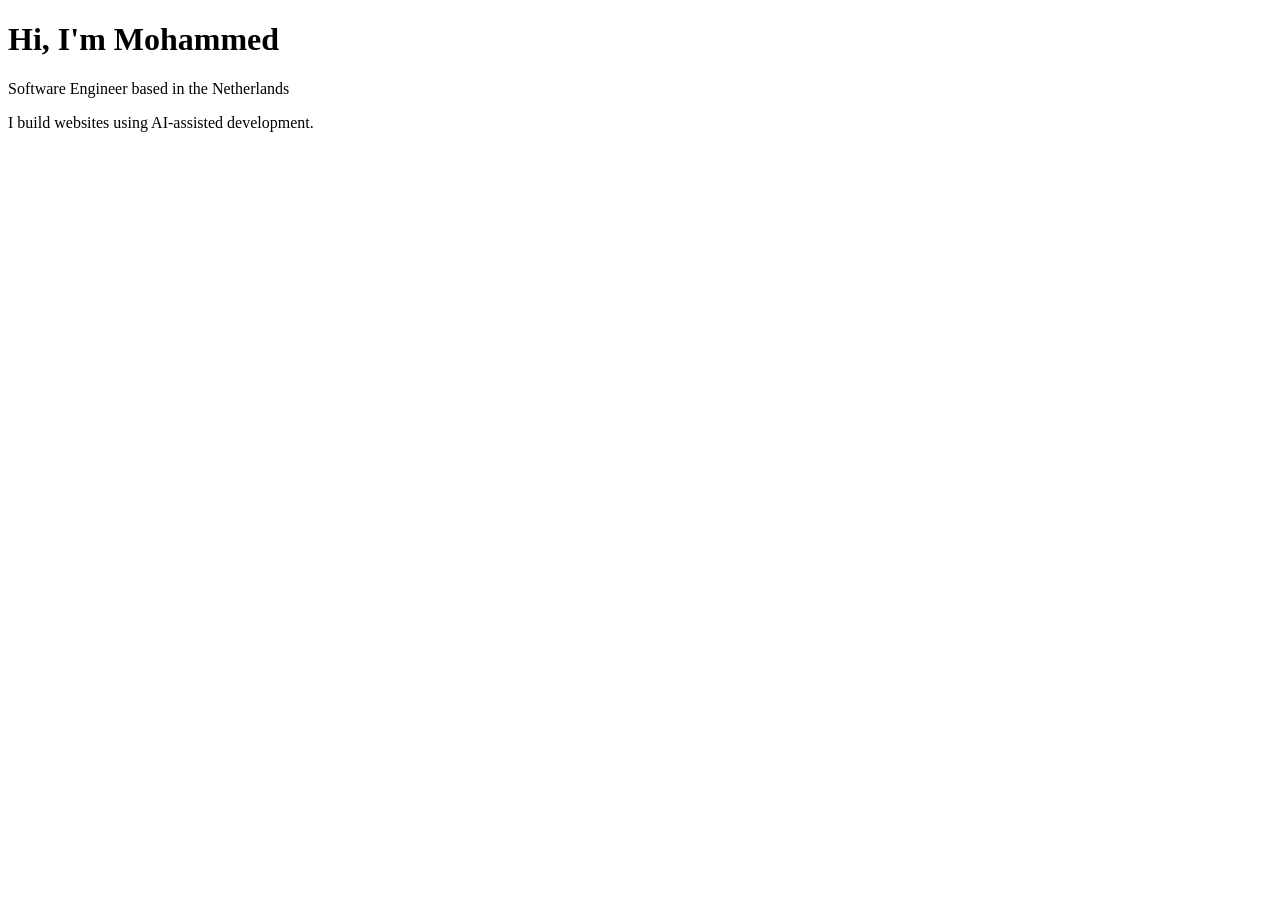
==== index.html @ b5a0cfdf "Add files via upload" ====
<!DOCTYPE html>
<html>
<head>
  <title>My Site</title>
</head>
<body>
  <h1 id="hero-title"></h1>
  <p id="hero-subtitle"></p>

  <section>
    <p id="about-text"></p>
  </section>

  <script src="load-content.js"></script>
</body>
</html>
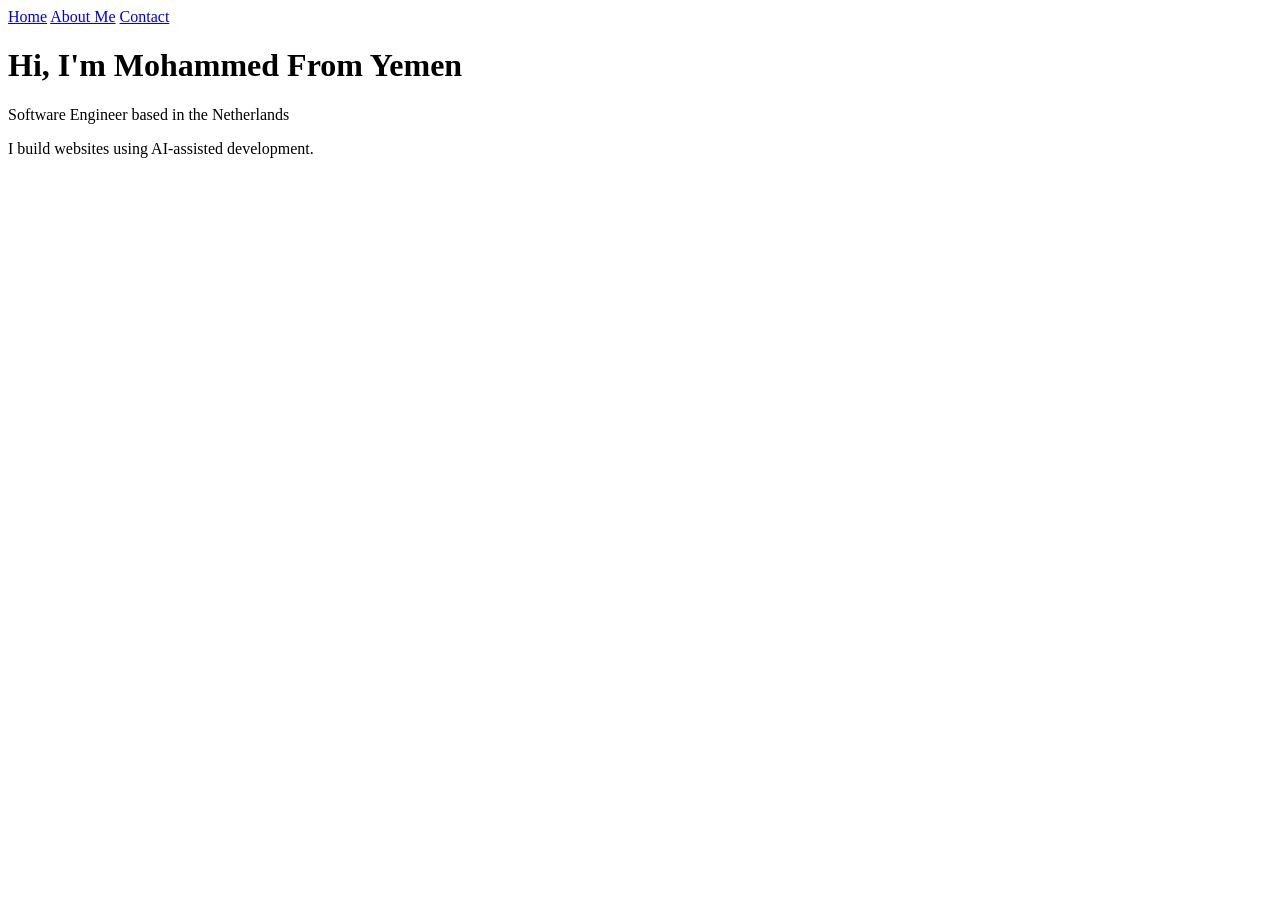
==== commit 1560aa28: "Add files via upload" ====
--- a/index.html
+++ b/index.html
@@ -4,13 +4,17 @@
   <title>My Site</title>
 </head>
 <body>
+  <nav>
+    <a href="index.html">Home</a>
+    <a href="page.html?slug=about-me">About Me</a>
+    <a href="page.html?slug=contact">Contact</a>
+  </nav>
+
   <h1 id="hero-title"></h1>
   <p id="hero-subtitle"></p>
-
   <section>
     <p id="about-text"></p>
   </section>
-
   <script src="load-content.js"></script>
 </body>
 </html>
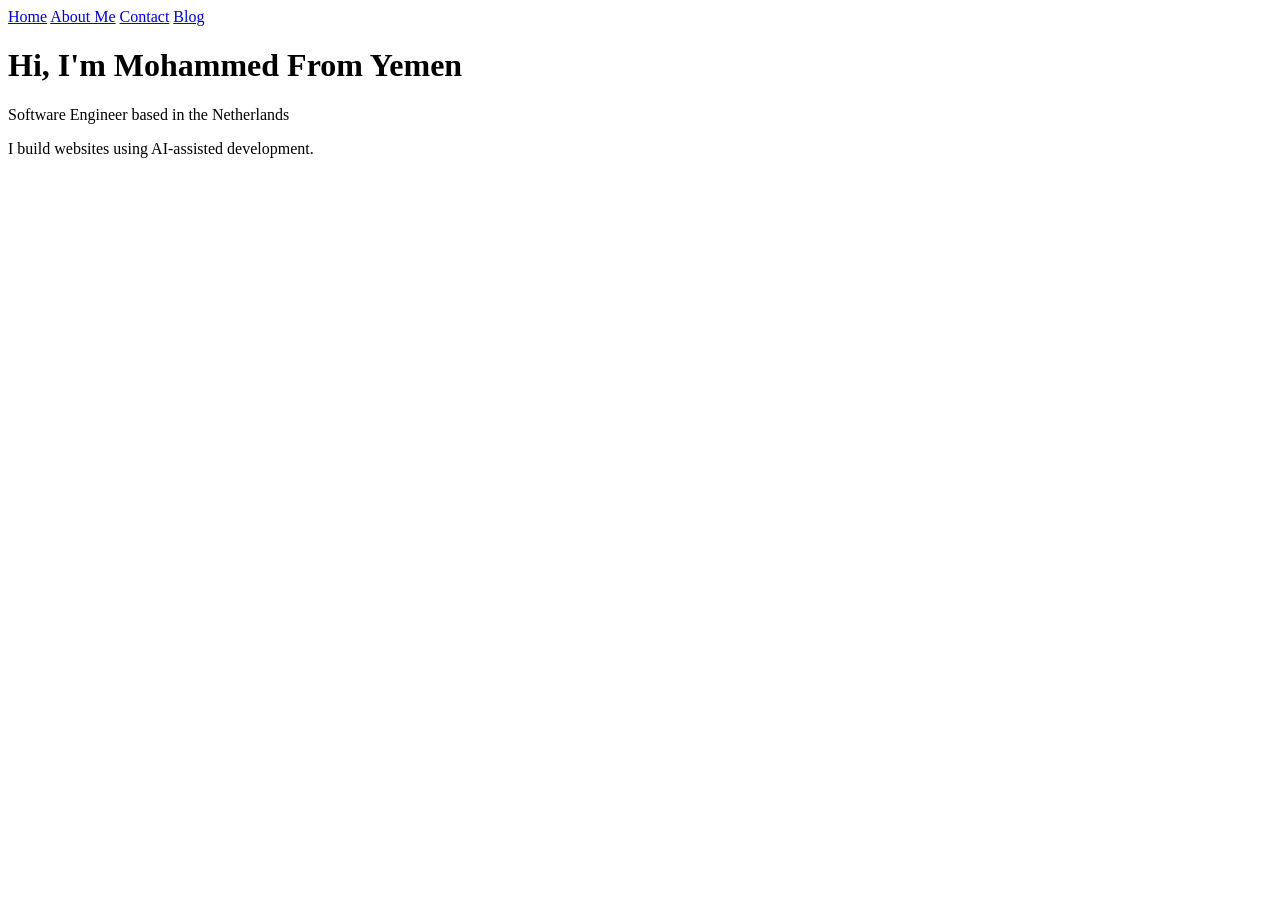
==== commit 030a2d0e: "Add files via upload" ====
--- a/index.html
+++ b/index.html
@@ -4,11 +4,12 @@
   <title>My Site</title>
 </head>
 <body>
-  <nav>
-    <a href="index.html">Home</a>
-    <a href="page.html?slug=about-me">About Me</a>
-    <a href="page.html?slug=contact">Contact</a>
-  </nav>
+ <nav>
+  <a href="index.html">Home</a>
+  <a href="page.html?slug=about-me">About Me</a>
+  <a href="page.html?slug=contact">Contact</a>
+  <a href="blog.html">Blog</a>
+</nav>
 
   <h1 id="hero-title"></h1>
   <p id="hero-subtitle"></p>
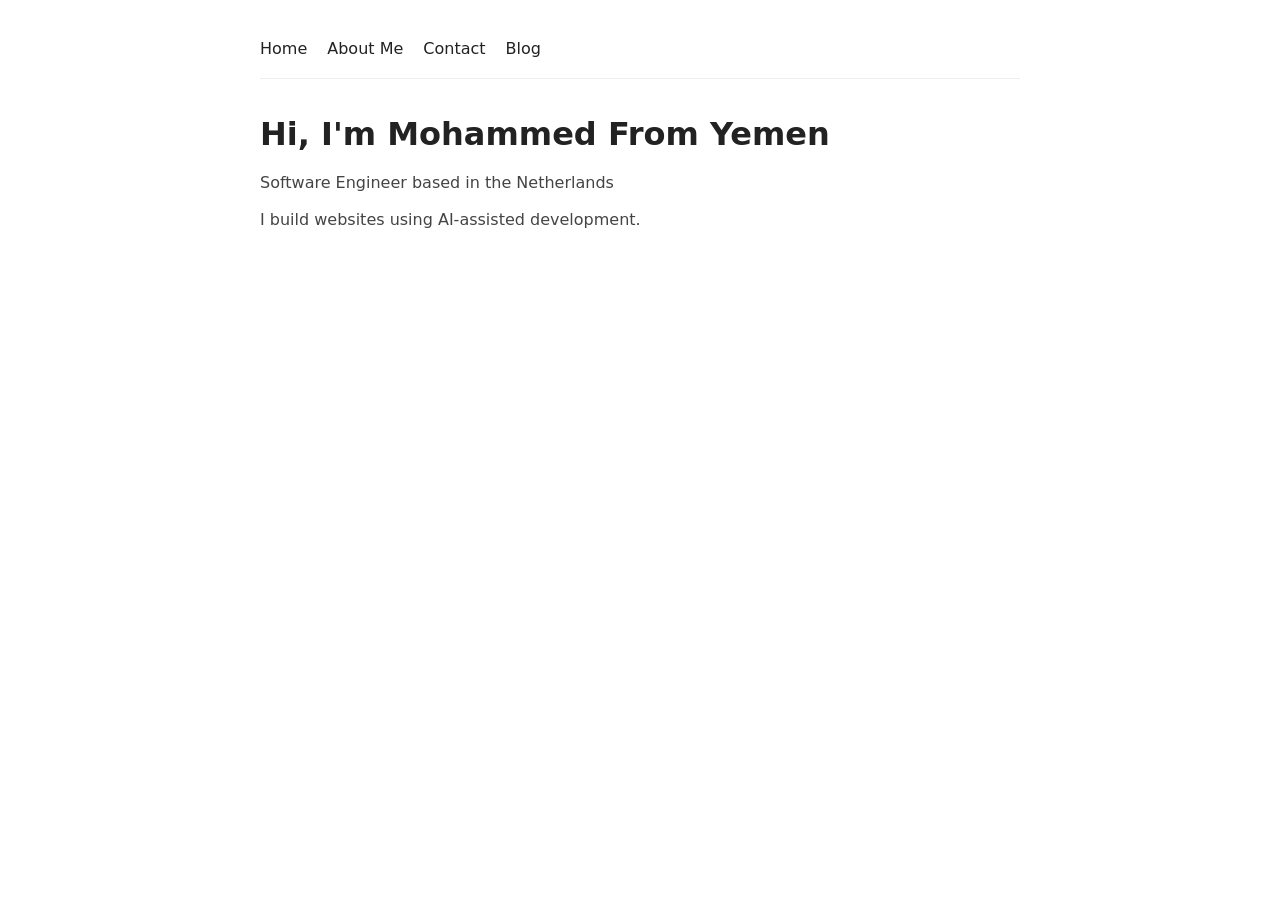
==== commit 71b109f4: "Add stylesheet link to index.html Added a link to the stylesheet in the head section." ====
--- a/index.html
+++ b/index.html
@@ -2,6 +2,7 @@
 <html>
 <head>
   <title>My Site</title>
+  <link rel="stylesheet" href="style.css">
 </head>
 <body>
  <nav>
@@ -18,4 +19,4 @@
   </section>
   <script src="load-content.js"></script>
 </body>
-</html>+</html>
--- a/style.css
+++ b/style.css
@@ -0,0 +1,70 @@
+* {
+  box-sizing: border-box;
+  margin: 0;
+  padding: 0;
+}
+
+body {
+  font-family: system-ui, sans-serif;
+  color: #222;
+  line-height: 1.6;
+  max-width: 800px;
+  margin: 0 auto;
+  padding: 20px;
+}
+
+nav {
+  display: flex;
+  gap: 20px;
+  padding: 16px 0;
+  border-bottom: 1px solid #eee;
+  margin-bottom: 30px;
+}
+
+nav a {
+  color: #222;
+  text-decoration: none;
+  font-weight: 500;
+}
+
+nav a:hover {
+  color: #555;
+  text-decoration: underline;
+}
+
+h1 {
+  font-size: 2rem;
+  margin-bottom: 10px;
+}
+
+h2 {
+  font-size: 1.4rem;
+  margin-bottom: 6px;
+}
+
+p {
+  margin-bottom: 12px;
+  color: #444;
+}
+
+img {
+  max-width: 100%;
+  border-radius: 8px;
+  display: block;
+  margin-bottom: 12px;
+}
+
+#posts-list > div {
+  margin-bottom: 40px;
+  padding-bottom: 30px;
+  border-bottom: 1px solid #eee;
+}
+
+#posts-list a {
+  color: #222;
+  text-decoration: none;
+}
+
+#posts-list a:hover {
+  text-decoration: underline;
+}
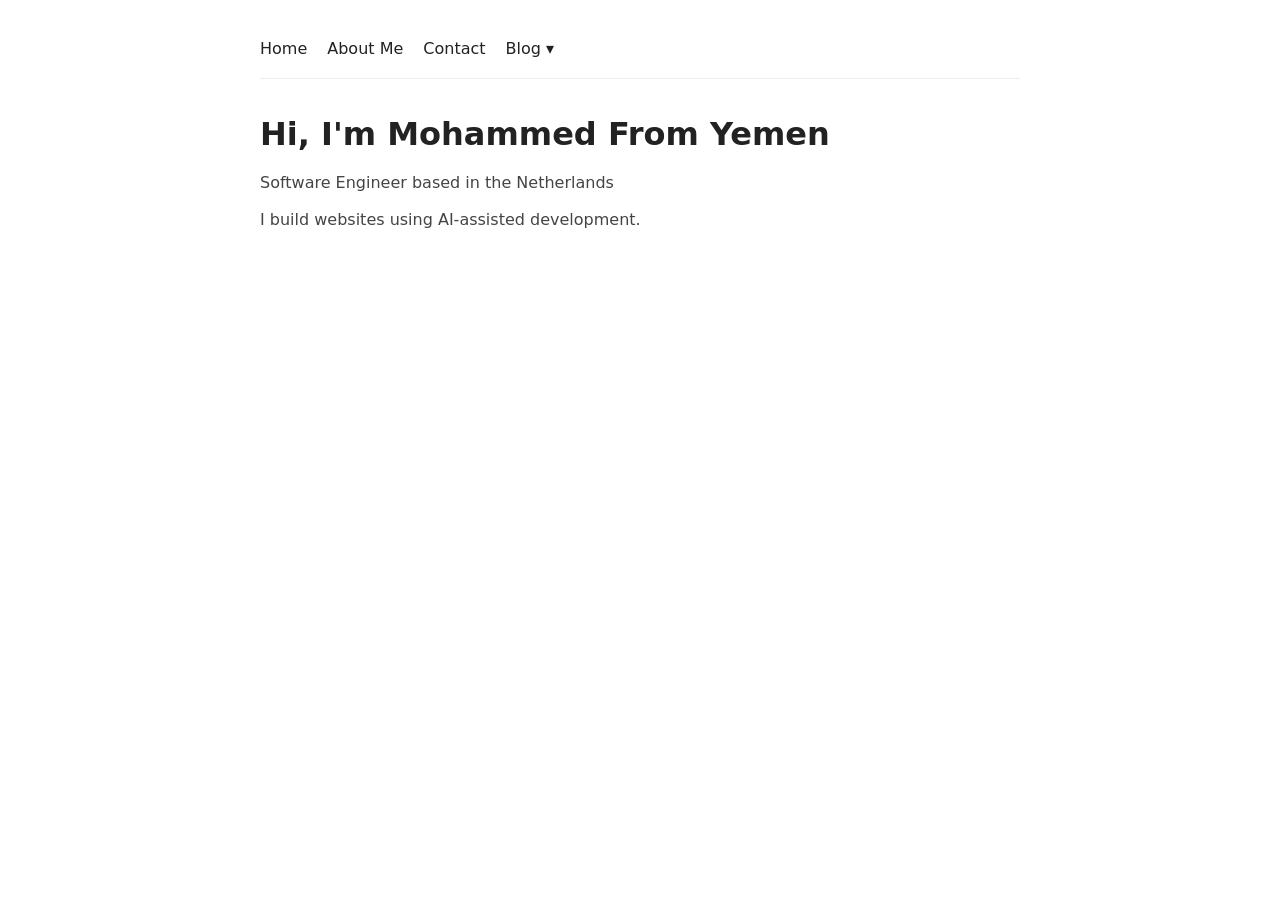
==== commit 44305995: "Enhance navigation with dropdown for blog Added a dropdown menu for the blog section in the navigati" ====
--- a/index.html
+++ b/index.html
@@ -9,7 +9,10 @@
   <a href="index.html">Home</a>
   <a href="page.html?slug=about-me">About Me</a>
   <a href="page.html?slug=contact">Contact</a>
-  <a href="blog.html">Blog</a>
+  <div class="dropdown">
+    <a href="blog.html">Blog ▾</a>
+    <div class="dropdown-menu" id="blog-dropdown"></div>
+  </div>
 </nav>
 
   <h1 id="hero-title"></h1>
